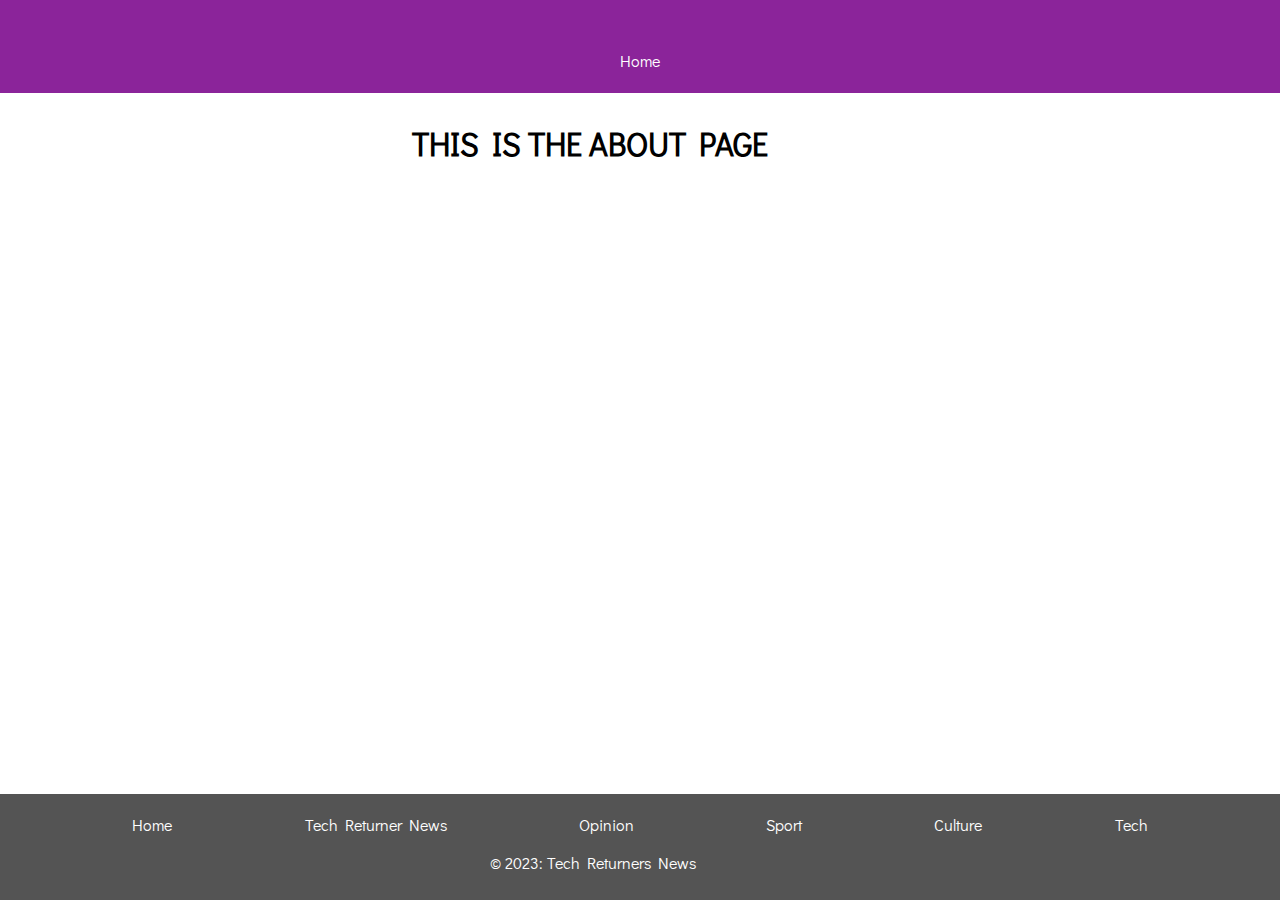
==== pages/about.html @ 87cb62cf "added work completed so far for assignment" ====
<!DOCTYPE html>
<html lang="en">
  <head>
    <meta charset="UTF-8" />
    <meta http-equiv="X-UA-Compatible" content="IE=edge" />
    <meta name="viewport" content="width=device-width, initial-scale=1.0" />
    <link rel="stylesheet" href="/styles.css" />
    <link rel="preconnect" href="https://fonts.googleapis.com" />
    <link rel="preconnect" href="https://fonts.gstatic.com" crossorigin />
    <link
      href="https://fonts.googleapis.com/css2?family=Didact+Gothic&display=swap"
      rel="stylesheet"
    />
    <title>About</title>
  </head>
  <body>
    <h1>This is the about page</h1>
    <div class="topnav">
      <div class="topnav-links">
        <a href="/index.html">Home</a>
      </div>
    </div>

    <div class="footer">
      <div class="footer-links">
        <a href="/index.html">Home</a>
        <a href="/pages/news.html">Tech Returner News</a>
        <a href="/pages/opinion.html">Opinion</a>
        <a href="/pages/sport.html">Sport</a>
        <a href="/pages/culture.html">Culture</a>
        <a href="/pages/tech.html">Tech</a>
      </div>
      <p>© 2023: Tech Returners News</p>
    </div>
  </body>
</html>
---- styles.css ----
body {
  font-family: 'Didact Gothic', sans-serif;
  font-weight: 400;
  line-height: 1.43;
}

a:link {
  text-decoration: none;
}

a:visited {
  text-decoration: none;
}

a:hover {
  text-decoration: none;
}

a:active {
  text-decoration: none;
}

p {
  margin: 10px 0;
  padding: 5px;
  
}
/* p {
  display: block;
  margin-block-start: 1em;
  margin-block-end: 1em;
  margin-inline-start: 0px;
  margin-inline-end: 0px;
} */

.topnav {
  overflow: hidden;
  left: 0;
  top: 0;
  background-color: #8b249a;
  position: fixed;
  width: 100%;
  padding-top: 50px;
  padding-bottom: 20px;
}

.topnav-links {
  display: flex;
  justify-content: space-evenly;
}
.topnav-links a {
  color: #ffff;
}

h1 {
  text-align: center;
  padding-right: 100px;
  padding-top: 100px;
  text-transform: uppercase;
}

/* .topnav {
  display: flex;
  justify-content: space-evenly;
} */
.footer {
  position: fixed;
  left: 0;
  bottom: 0;
  width: 100%;
  border: 50;
  padding-top: 20px;
  padding-bottom: 10px;
  background-color: #545454;
  /* color: white; */
  text-align: center;
  color: white;
}

.footer-links {
  display: flex;
  justify-content: space-evenly;
}

.footer-links a {
  color: white;
}

.footer > p {
  padding-right: 100px;
}
/* .footer-date {
    display: inline;
    padding-top: 50px;
} */
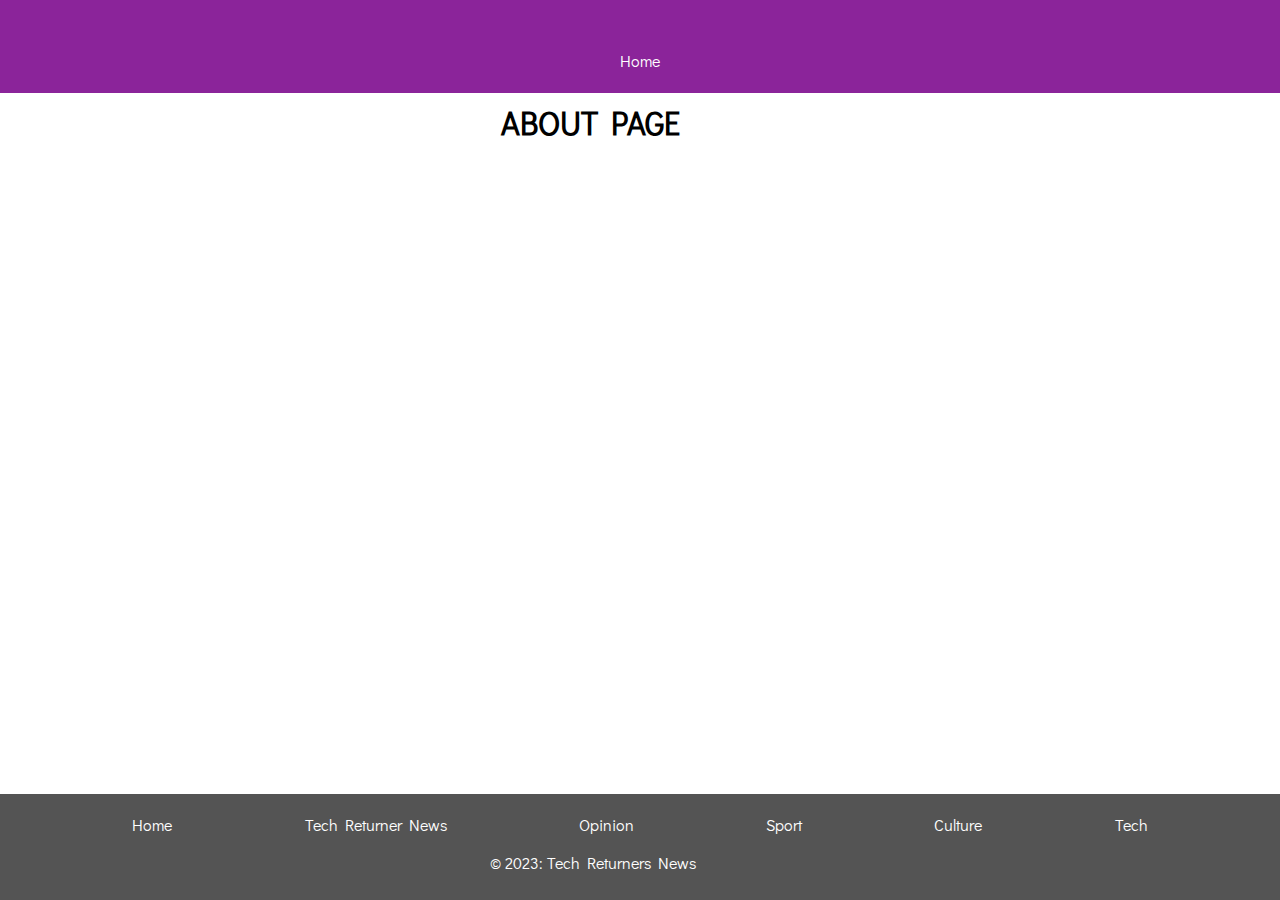
==== commit 1e07846d: "updated text and used flexbox justtify-content to center H1 tags" ====
--- a/pages/about.html
+++ b/pages/about.html
@@ -14,7 +14,7 @@
     <title>About</title>
   </head>
   <body>
-    <h1>This is the about page</h1>
+    <h1>about page</h1>
     <div class="topnav">
       <div class="topnav-links">
         <a href="/index.html">Home</a>
--- a/styles.css
+++ b/styles.css
@@ -1,3 +1,5 @@
+@import 'reset-styles.css';
+
 body {
   font-family: 'Didact Gothic', sans-serif;
   font-weight: 400;
@@ -20,18 +22,17 @@
   text-decoration: none;
 }
 
+h1 {
+  display: flex;
+  justify-content: center;
+  padding-right: 6.25rem;
+  padding-top: 6.25rem;
+  text-transform: uppercase;
+}
 p {
-  margin: 10px 0;
-  padding: 5px;
-  
+  margin: 0.625rem 0;
+  padding: 0.3125rem;
 }
-/* p {
-  display: block;
-  margin-block-start: 1em;
-  margin-block-end: 1em;
-  margin-inline-start: 0px;
-  margin-inline-end: 0px;
-} */
 
 .topnav {
   overflow: hidden;
@@ -40,8 +41,8 @@
   background-color: #8b249a;
   position: fixed;
   width: 100%;
-  padding-top: 50px;
-  padding-bottom: 20px;
+  padding-top: 3.125rem;
+  padding-bottom: 1.25rem;
 }
 
 .topnav-links {
@@ -52,25 +53,14 @@
   color: #ffff;
 }
 
-h1 {
-  text-align: center;
-  padding-right: 100px;
-  padding-top: 100px;
-  text-transform: uppercase;
-}
-
-/* .topnav {
-  display: flex;
-  justify-content: space-evenly;
-} */
 .footer {
   position: fixed;
   left: 0;
   bottom: 0;
   width: 100%;
   border: 50;
-  padding-top: 20px;
-  padding-bottom: 10px;
+  padding-top: 1.25rem;
+  padding-bottom: 0.625rem;
   background-color: #545454;
   /* color: white; */
   text-align: center;
@@ -87,9 +77,5 @@
 }
 
 .footer > p {
-  padding-right: 100px;
+  padding-right: 6.25rem;
 }
-/* .footer-date {
-    display: inline;
-    padding-top: 50px;
-} */
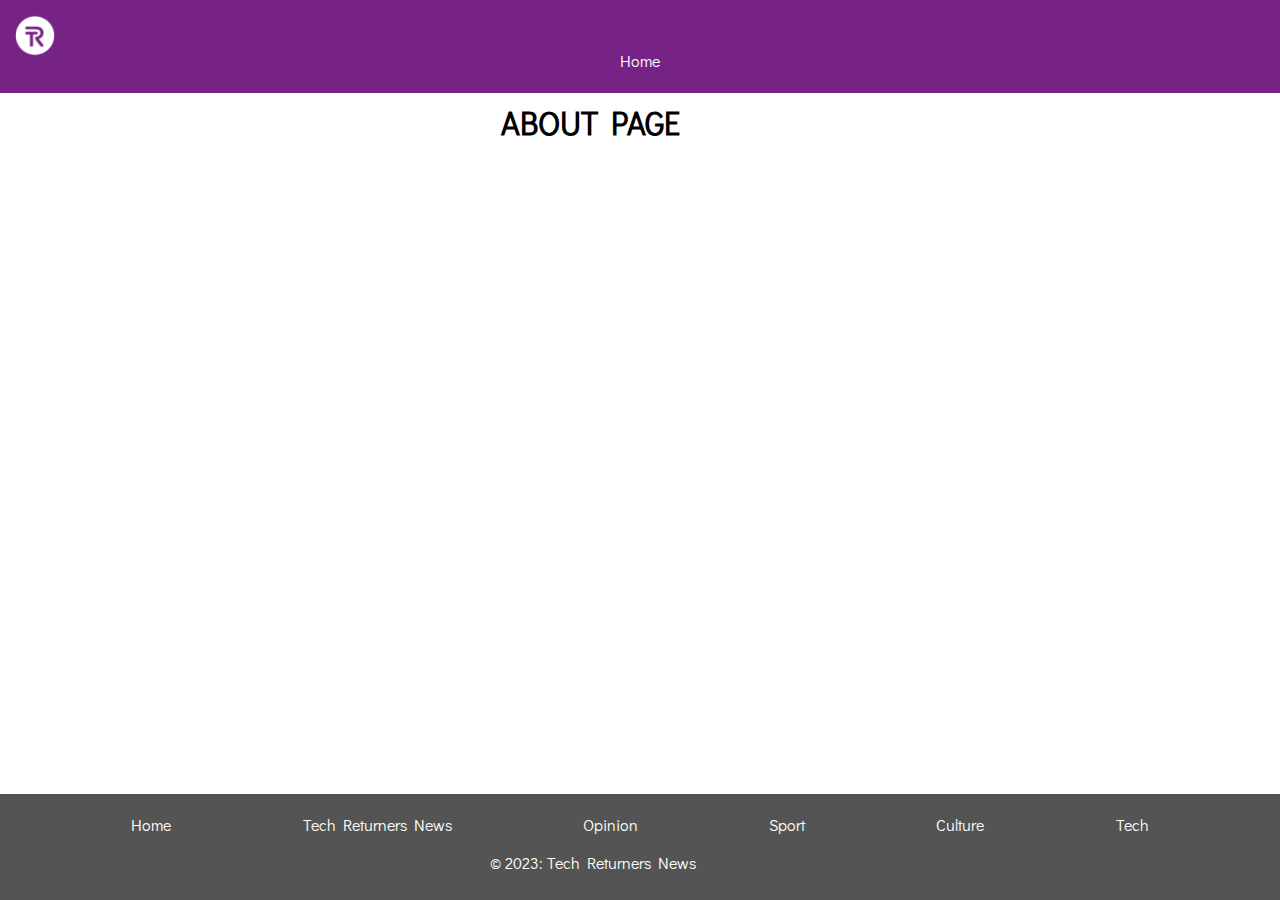
==== commit b2d327bf: "updated text and added logo to each page" ====
--- a/pages/about.html
+++ b/pages/about.html
@@ -14,6 +14,13 @@
     <title>About</title>
   </head>
   <body>
+    <img
+      src="/images/tech-returners.png"
+      alt="tech returners logo"
+      width="50"
+      height="50"
+    />
+
     <h1>about page</h1>
     <div class="topnav">
       <div class="topnav-links">
@@ -24,7 +31,7 @@
     <div class="footer">
       <div class="footer-links">
         <a href="/index.html">Home</a>
-        <a href="/pages/news.html">Tech Returner News</a>
+        <a href="/pages/news.html">Tech Returners News</a>
         <a href="/pages/opinion.html">Opinion</a>
         <a href="/pages/sport.html">Sport</a>
         <a href="/pages/culture.html">Culture</a>
--- a/styles.css
+++ b/styles.css
@@ -4,6 +4,14 @@
   font-family: 'Didact Gothic', sans-serif;
   font-weight: 400;
   line-height: 1.43;
+}
+
+img {
+  position: absolute;
+  left: 10px;
+  top: 10px;
+  z-index: 1;
+  
 }
 
 a:link {
@@ -38,7 +46,8 @@
   overflow: hidden;
   left: 0;
   top: 0;
-  background-color: #8b249a;
+  /* background-color: #8b249a; */
+  background-color: #752284;
   position: fixed;
   width: 100%;
   padding-top: 3.125rem;
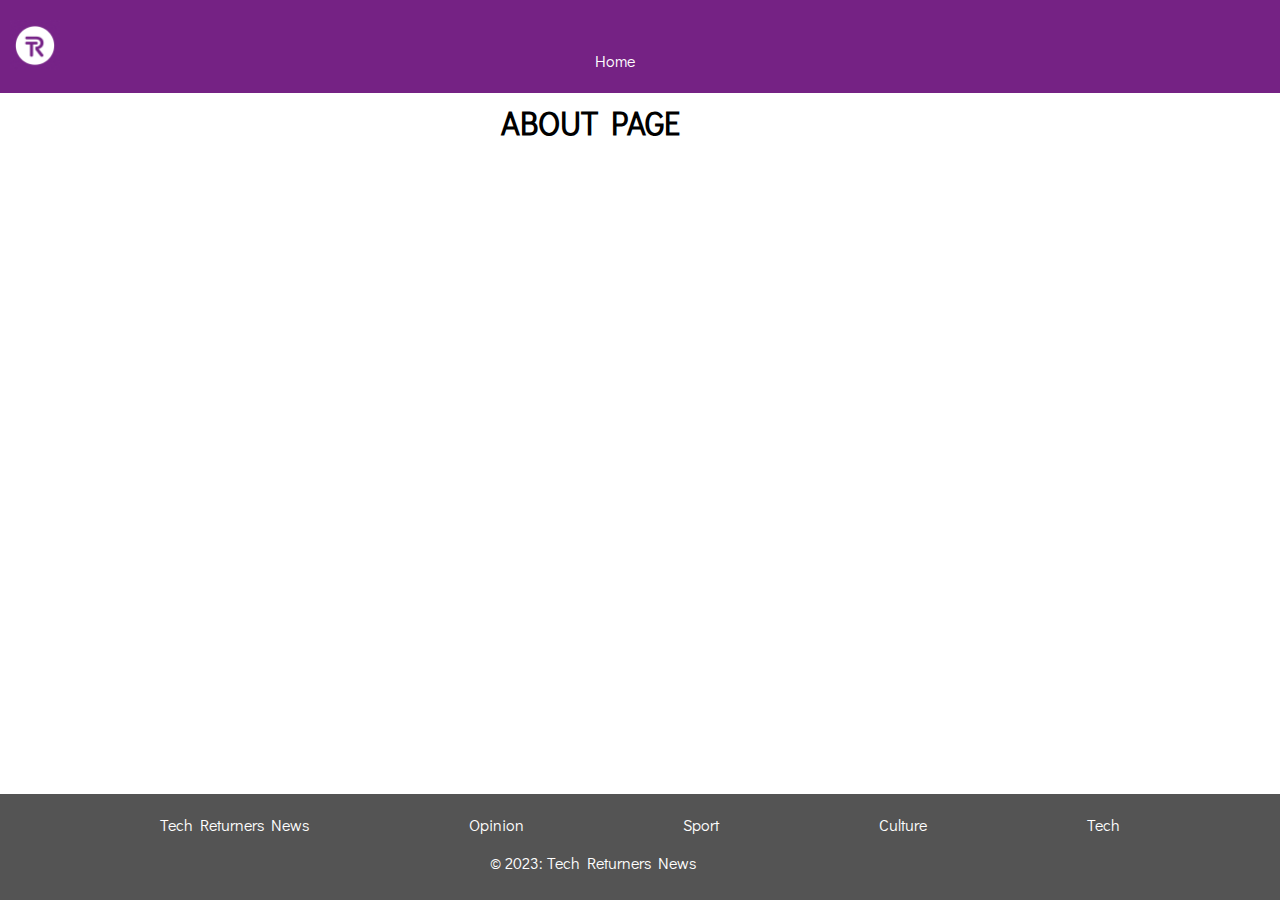
==== commit 6bbfb3bd: "fixed some styling issues" ====
--- a/pages/about.html
+++ b/pages/about.html
@@ -23,14 +23,13 @@
 
     <h1>about page</h1>
     <div class="topnav">
-      <div class="topnav-links">
+      <div class="center-link">
         <a href="/index.html">Home</a>
       </div>
     </div>
 
     <div class="footer">
       <div class="footer-links">
-        <a href="/index.html">Home</a>
         <a href="/pages/news.html">Tech Returners News</a>
         <a href="/pages/opinion.html">Opinion</a>
         <a href="/pages/sport.html">Sport</a>
--- a/styles.css
+++ b/styles.css
@@ -9,7 +9,7 @@
 img {
   position: absolute;
   left: 10px;
-  top: 10px;
+  top: 20px;
   z-index: 1;
   
 }
@@ -60,8 +60,19 @@
 }
 .topnav-links a {
   color: #ffff;
+  text-align: center;
 }
 
+.center-link{
+  display: flex;
+  justify-content: center;
+}
+
+.center-link a {
+  color: #ffff;
+  padding-right: 3.125rem;
+
+}
 .footer {
   position: fixed;
   left: 0;
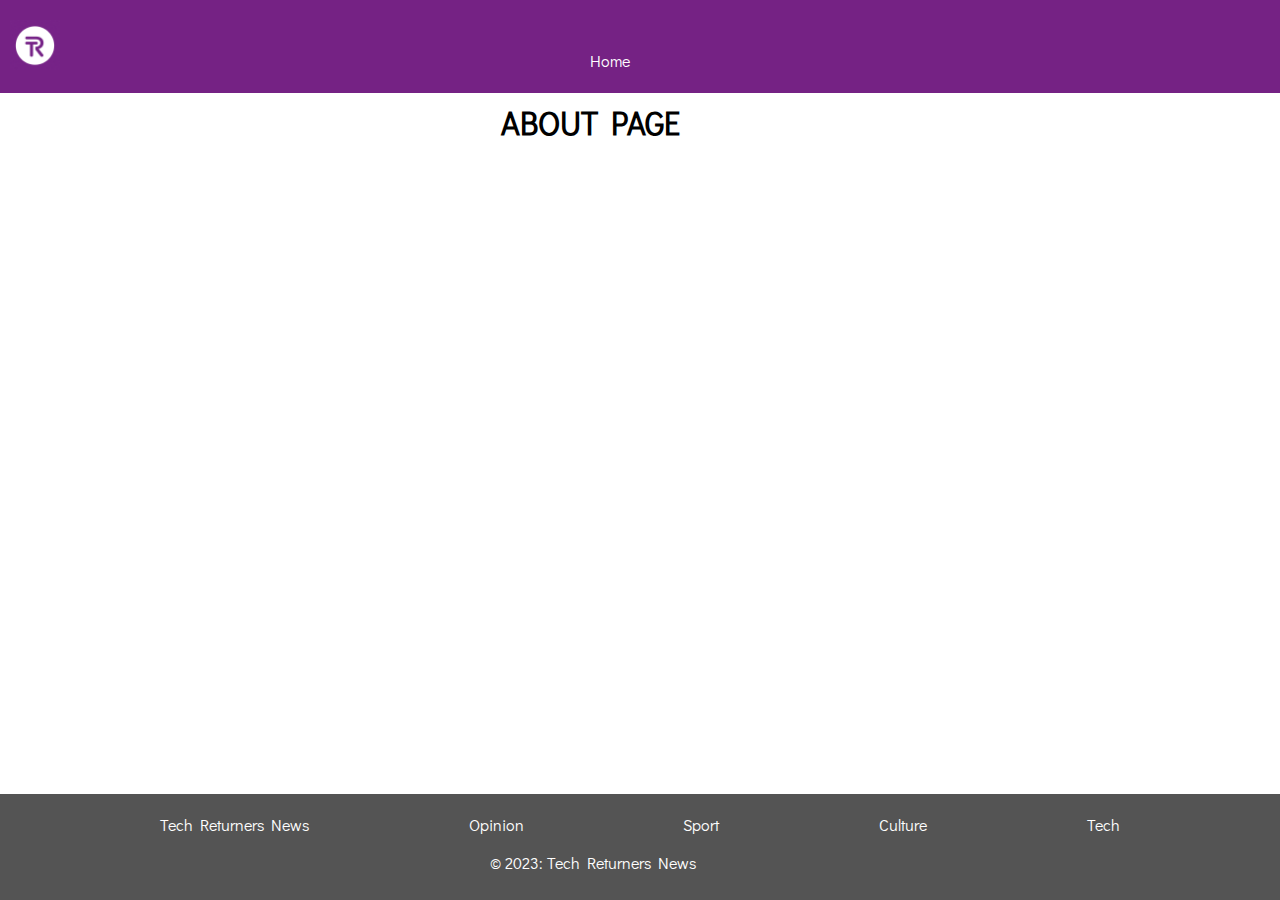
==== commit 24323480: "moved css files  into separate folder" ====
--- a/pages/about.html
+++ b/pages/about.html
@@ -4,7 +4,7 @@
     <meta charset="UTF-8" />
     <meta http-equiv="X-UA-Compatible" content="IE=edge" />
     <meta name="viewport" content="width=device-width, initial-scale=1.0" />
-    <link rel="stylesheet" href="/styles.css" />
+    <link rel="stylesheet" href="/css/styles.css" />
     <link rel="preconnect" href="https://fonts.googleapis.com" />
     <link rel="preconnect" href="https://fonts.gstatic.com" crossorigin />
     <link
--- a/css/styles.css
+++ b/css/styles.css
@@ -0,0 +1,101 @@
+@import 'reset-styles.css';
+
+body {
+  font-family: 'Didact Gothic', sans-serif;
+  font-weight: 400;
+  line-height: 1.43;
+}
+
+img {
+  position: absolute;
+  left: 10px;
+  top: 20px;
+  z-index: 1;
+  
+}
+
+a:link {
+  text-decoration: none;
+}
+
+a:visited {
+  text-decoration: none;
+}
+
+a:hover {
+  text-decoration: none;
+}
+
+a:active {
+  text-decoration: none;
+}
+
+h1 {
+  display: flex;
+  justify-content: center;
+  padding-right: 6.25rem;
+  padding-top: 6.25rem;
+  text-transform: uppercase;
+}
+p {
+  margin: 0.625rem 0;
+  padding: 0.3125rem;
+}
+
+.topnav {
+  overflow: hidden;
+  left: 0;
+  top: 0;
+  /* background-color: #8b249a; */
+  background-color: #752284;
+  position: fixed;
+  width: 100%;
+  padding-top: 3.125rem;
+  padding-bottom: 1.25rem;
+}
+
+.topnav-links {
+  display: flex;
+  justify-content: space-evenly;
+}
+.topnav-links a {
+  color: #ffff;
+  text-align: center;
+}
+
+.center-link{
+  display: flex;
+  justify-content: center;
+}
+
+.center-link a {
+  color: #ffff;
+  padding-right: 3.75rem;
+
+}
+.footer {
+  position: fixed;
+  left: 0;
+  bottom: 0;
+  width: 100%;
+  border: 50;
+  padding-top: 1.25rem;
+  padding-bottom: 0.625rem;
+  background-color: #545454;
+  /* color: white; */
+  text-align: center;
+  color: white;
+}
+
+.footer-links {
+  display: flex;
+  justify-content: space-evenly;
+}
+
+.footer-links a {
+  color: white;
+}
+
+.footer > p {
+  padding-right: 6.25rem;
+}
